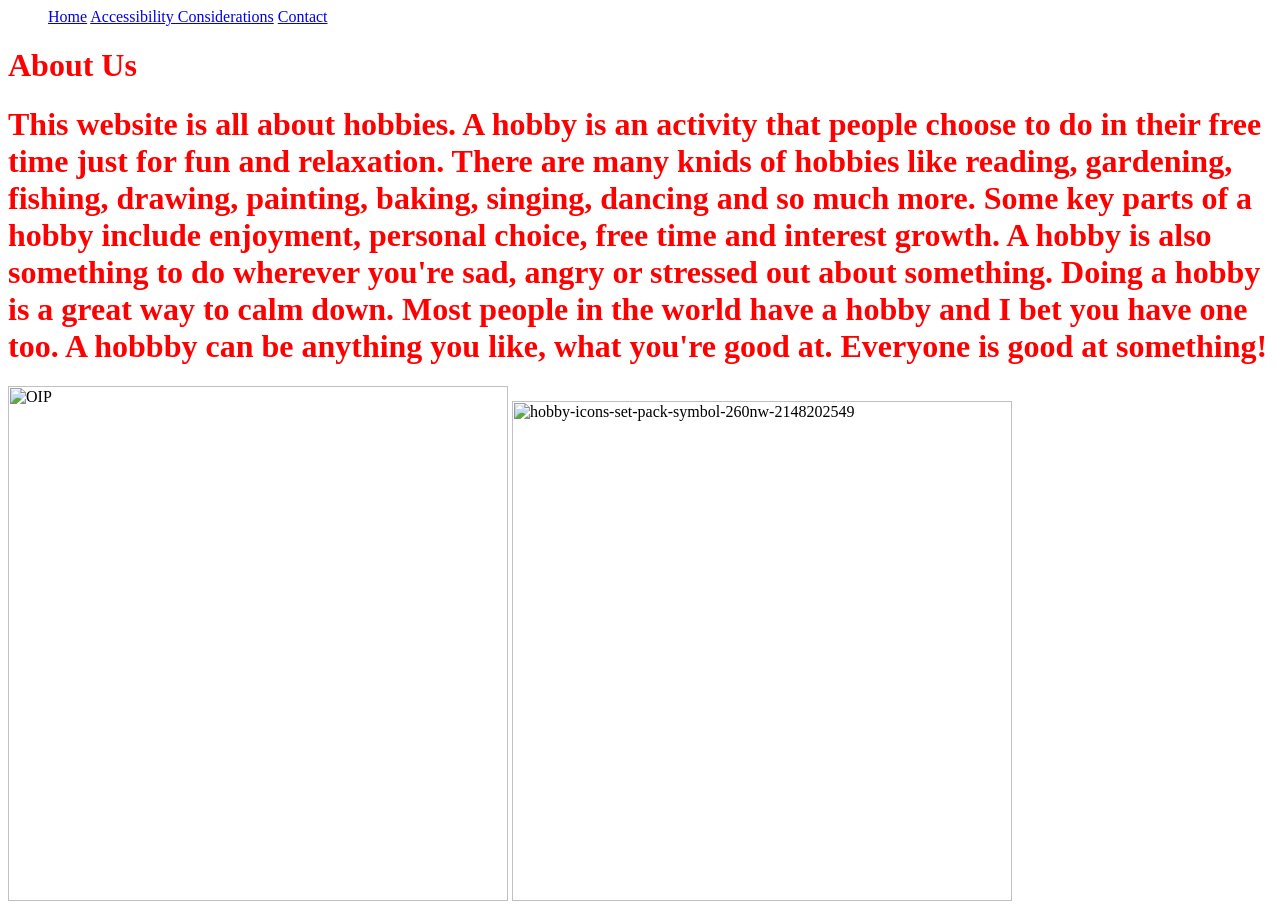
==== aboutus.html @ ffee1ece "Update aboutus.html" ====
<DOCTYPE html>
<head>
    <meta name="viewport" content="width=device-width, initial-scale=1">
    <title> My Hooby Website</title>
    <link rel = "stylesheet" href - "stylesheet.css">
  <style>
    h1 {color: red;
        background-color: none;
       }
  </style>
  </head>
  <body>
    
    <nav class-"navbar">
    <!-- Navigation Links -->
  <ul class="nav-links">
    <a href="index.html">Home</a>
    <a href="accessibility.html">Accessibility Considerations</a>
    <a href="contactus.html">Contact</a>
   </nav>
    
    <h1>About Us </h1>
    <h1 style = "color:red"> This website is all about hobbies. A hobby is an activity that people choose to do in their free time just for fun and relaxation. 
      There are many knids of hobbies like reading, gardening, fishing, drawing, painting, baking, singing, dancing and so much more. Some key parts of a hobby include
      enjoyment, personal choice, free time and interest growth. A hobby is also something to do wherever you're sad, angry or stressed out about something. Doing a hobby
      is a great way to calm down. Most people in the world have a hobby and I bet you have one too. A hobbby can be anything you like, what you're good at. Everyone 
      is good at something!</h1>

<img width="500" height="515" alt="OIP" src="https://github.com/user-attachments/assets/73191136-4987-4ced-874d-25616f09cc24" />
<img width="500" height="500" alt="hobby-icons-set-pack-symbol-260nw-2148202549" src="https://github.com/user-attachments/assets/606aec1a-5826-4fc5-a58d-39f9f41bc2e8" />


  </body>

</html>
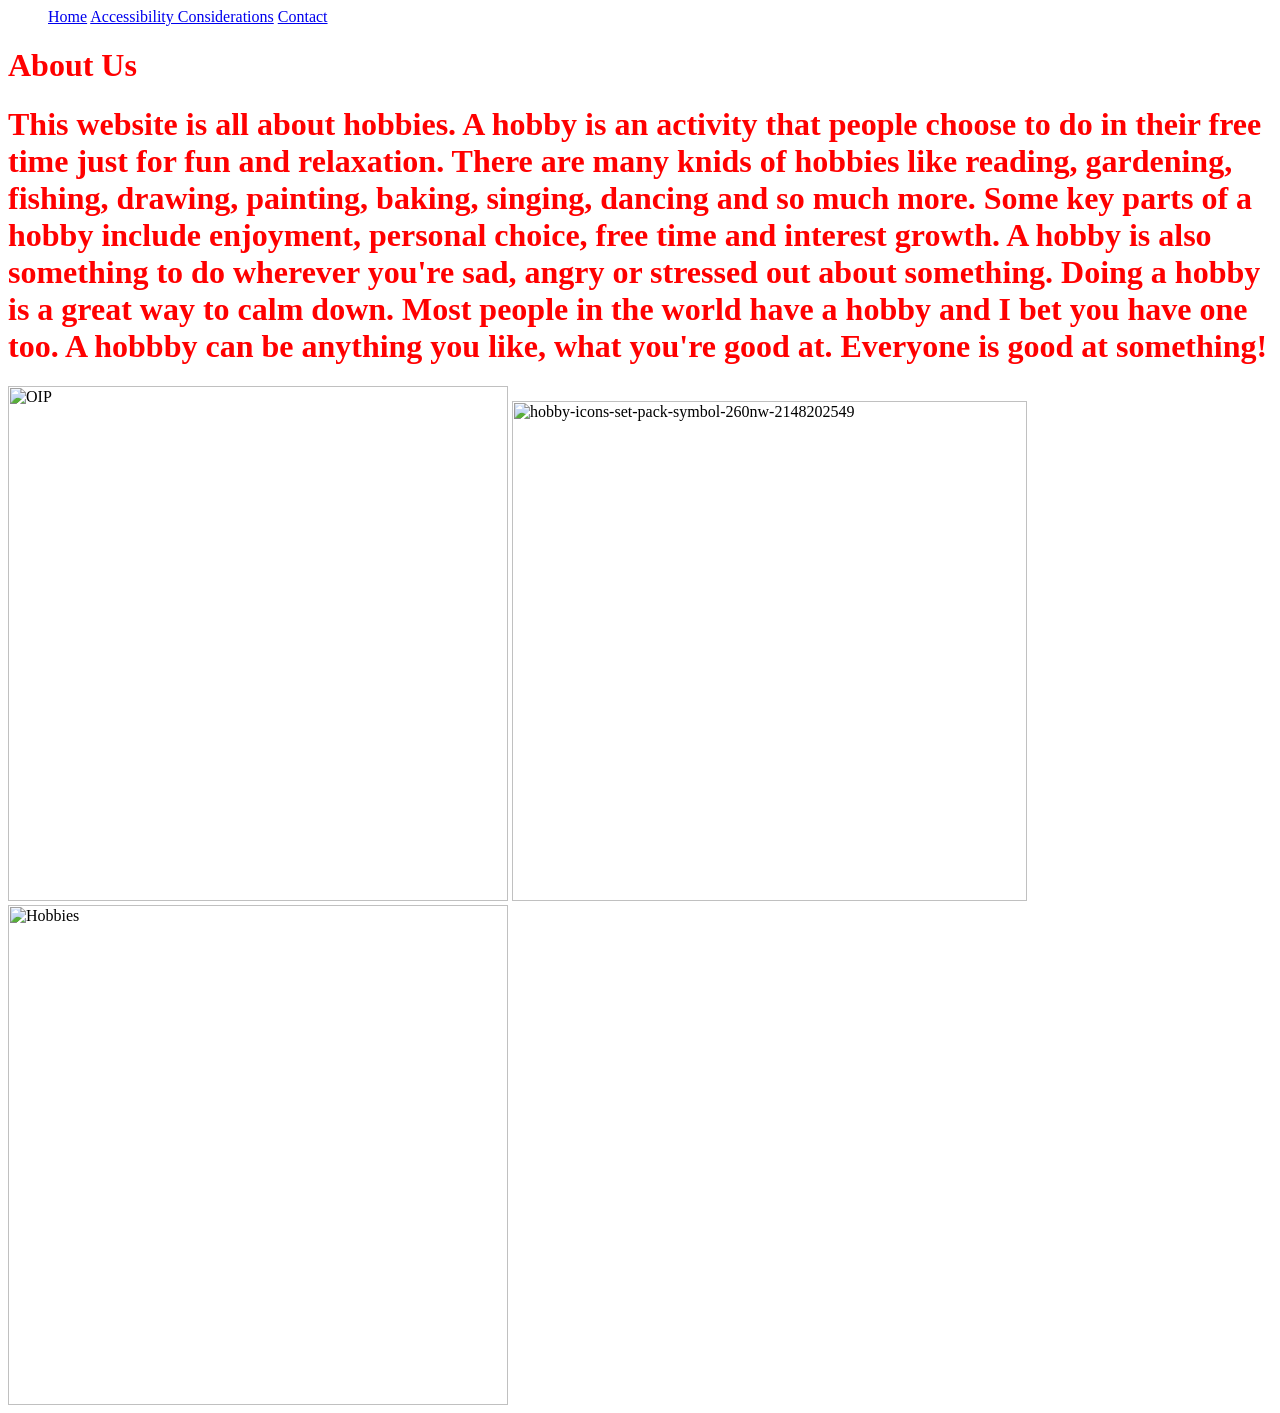
==== commit 360b4f1c: "Update aboutus.html" ====
--- a/aboutus.html
+++ b/aboutus.html
@@ -28,8 +28,8 @@
       is good at something!</h1>
 
 <img width="500" height="515" alt="OIP" src="https://github.com/user-attachments/assets/73191136-4987-4ced-874d-25616f09cc24" />
-<img width="500" height="500" alt="hobby-icons-set-pack-symbol-260nw-2148202549" src="https://github.com/user-attachments/assets/606aec1a-5826-4fc5-a58d-39f9f41bc2e8" />
-
+<img width="515" height="500" alt="hobby-icons-set-pack-symbol-260nw-2148202549" src="https://github.com/user-attachments/assets/606aec1a-5826-4fc5-a58d-39f9f41bc2e8" />
+<img width="500" height="500" alt="Hobbies" src="https://github.com/user-attachments/assets/5c72a91e-bd9d-4cd8-9e24-889875e0c370" />
 
   </body>
 
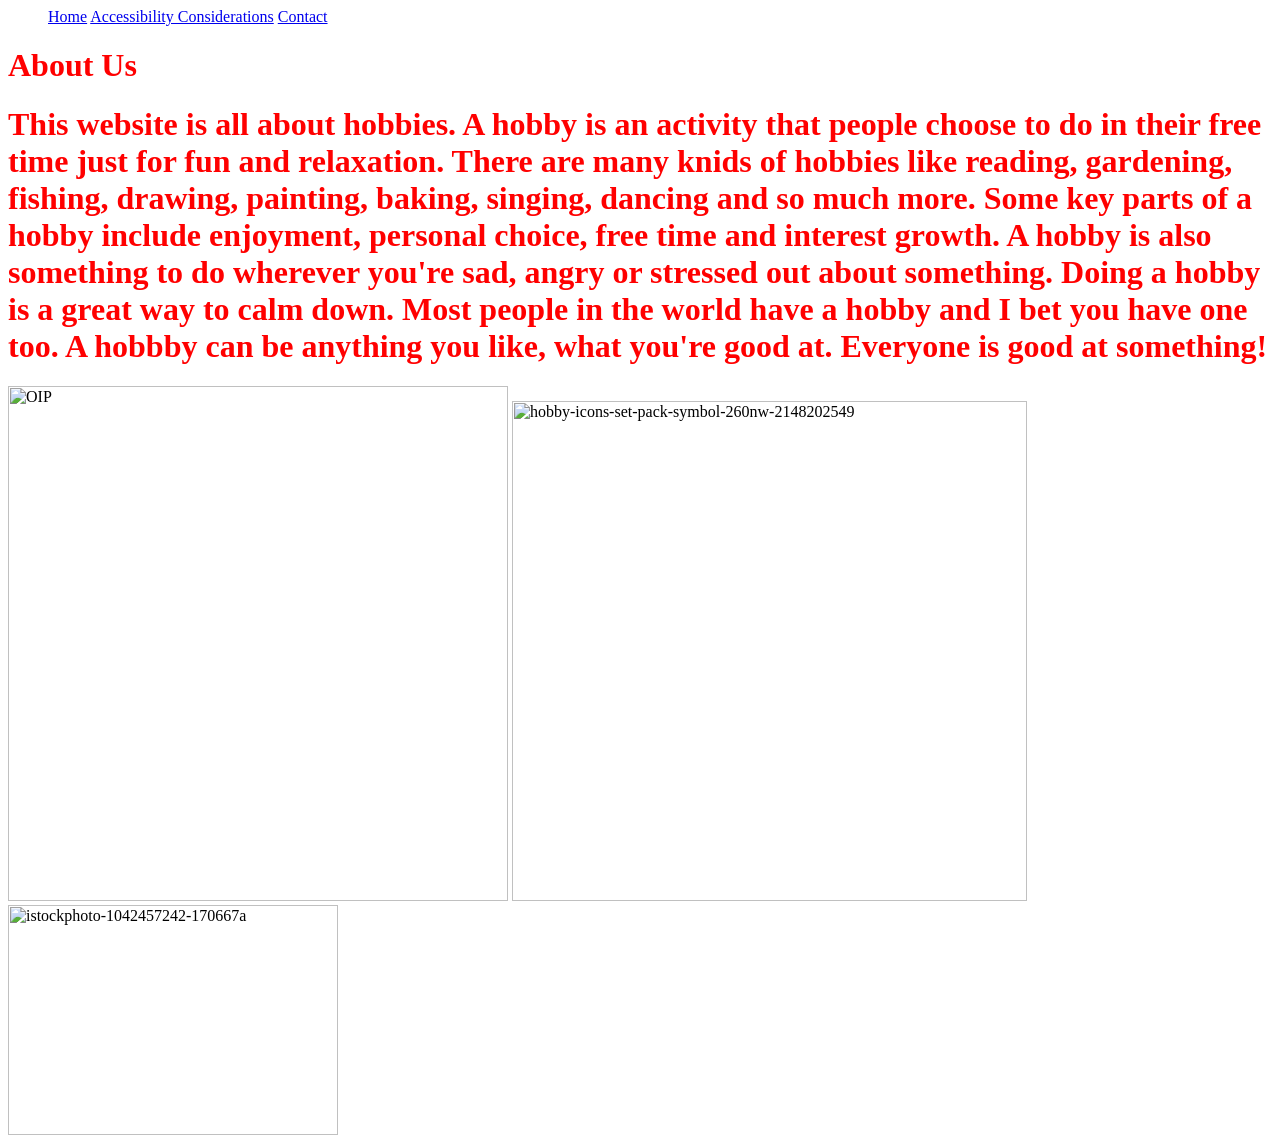
==== commit 0a568f58: "Update aboutus.html" ====
--- a/aboutus.html
+++ b/aboutus.html
@@ -29,7 +29,7 @@
 
 <img width="500" height="515" alt="OIP" src="https://github.com/user-attachments/assets/73191136-4987-4ced-874d-25616f09cc24" />
 <img width="515" height="500" alt="hobby-icons-set-pack-symbol-260nw-2148202549" src="https://github.com/user-attachments/assets/606aec1a-5826-4fc5-a58d-39f9f41bc2e8" />
-<img width="500" height="500" alt="Hobbies" src="https://github.com/user-attachments/assets/5c72a91e-bd9d-4cd8-9e24-889875e0c370" />
+<img width="330" height="230" alt="istockphoto-1042457242-170667a" src="https://github.com/user-attachments/assets/fbd7805d-882f-43e8-936d-fc78a252d492" />
 
   </body>
 
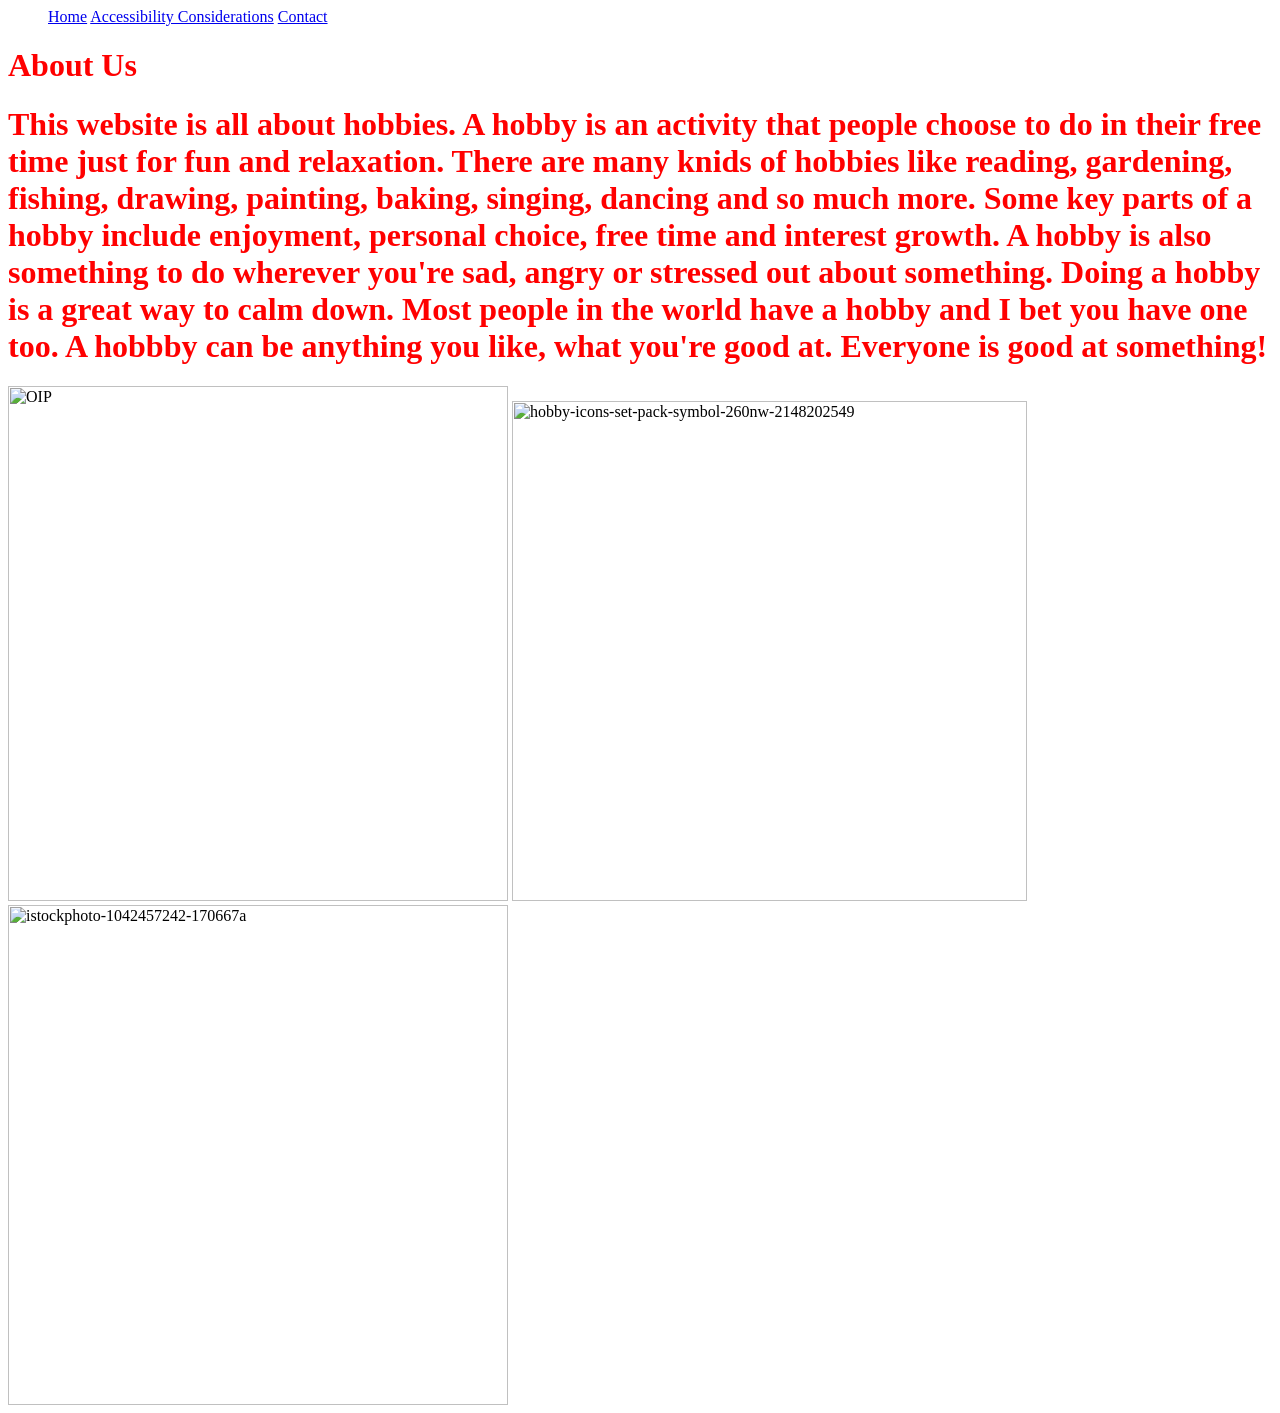
==== commit 9b18205f: "Update aboutus.html" ====
--- a/aboutus.html
+++ b/aboutus.html
@@ -29,7 +29,7 @@
 
 <img width="500" height="515" alt="OIP" src="https://github.com/user-attachments/assets/73191136-4987-4ced-874d-25616f09cc24" />
 <img width="515" height="500" alt="hobby-icons-set-pack-symbol-260nw-2148202549" src="https://github.com/user-attachments/assets/606aec1a-5826-4fc5-a58d-39f9f41bc2e8" />
-<img width="330" height="230" alt="istockphoto-1042457242-170667a" src="https://github.com/user-attachments/assets/fbd7805d-882f-43e8-936d-fc78a252d492" />
+<img width="500" height="500" alt="istockphoto-1042457242-170667a" src="https://github.com/user-attachments/assets/fbd7805d-882f-43e8-936d-fc78a252d492" />
 
   </body>
 
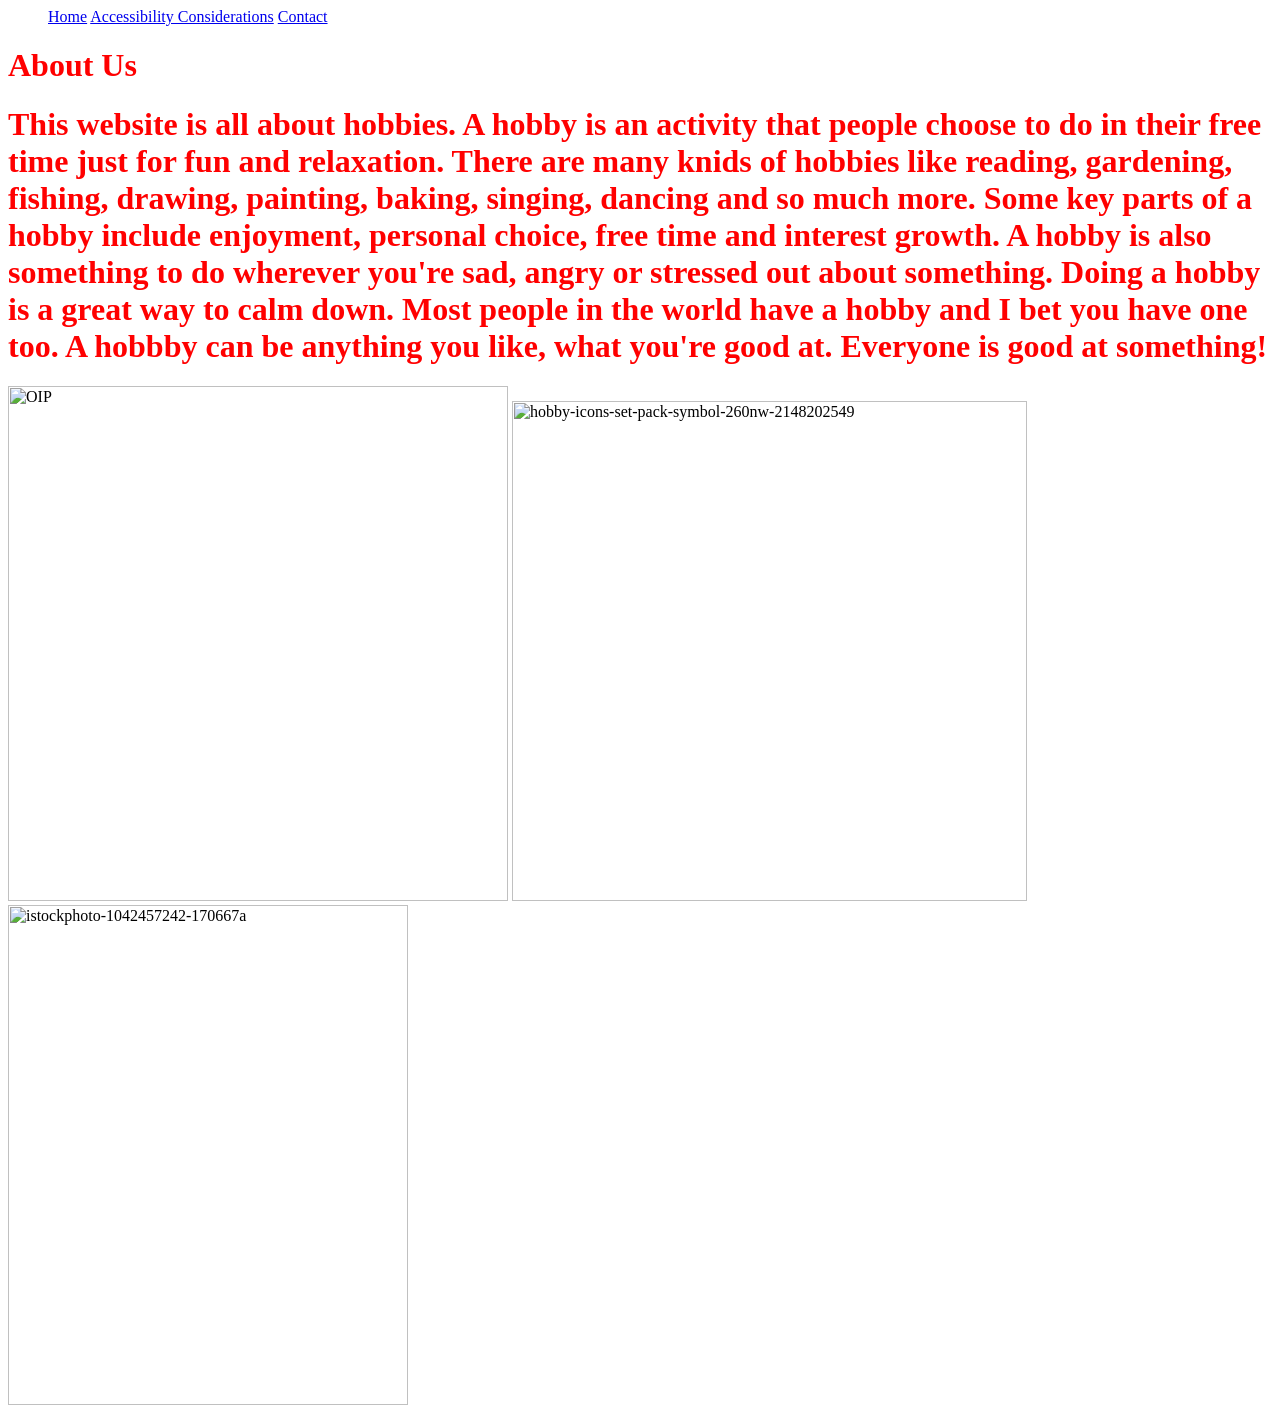
==== commit 46a45cb8: "Update aboutus.html" ====
--- a/aboutus.html
+++ b/aboutus.html
@@ -29,7 +29,7 @@
 
 <img width="500" height="515" alt="OIP" src="https://github.com/user-attachments/assets/73191136-4987-4ced-874d-25616f09cc24" />
 <img width="515" height="500" alt="hobby-icons-set-pack-symbol-260nw-2148202549" src="https://github.com/user-attachments/assets/606aec1a-5826-4fc5-a58d-39f9f41bc2e8" />
-<img width="500" height="500" alt="istockphoto-1042457242-170667a" src="https://github.com/user-attachments/assets/fbd7805d-882f-43e8-936d-fc78a252d492" />
+<img width="400" height="500" alt="istockphoto-1042457242-170667a" src="https://github.com/user-attachments/assets/fbd7805d-882f-43e8-936d-fc78a252d492" />
 
   </body>
 
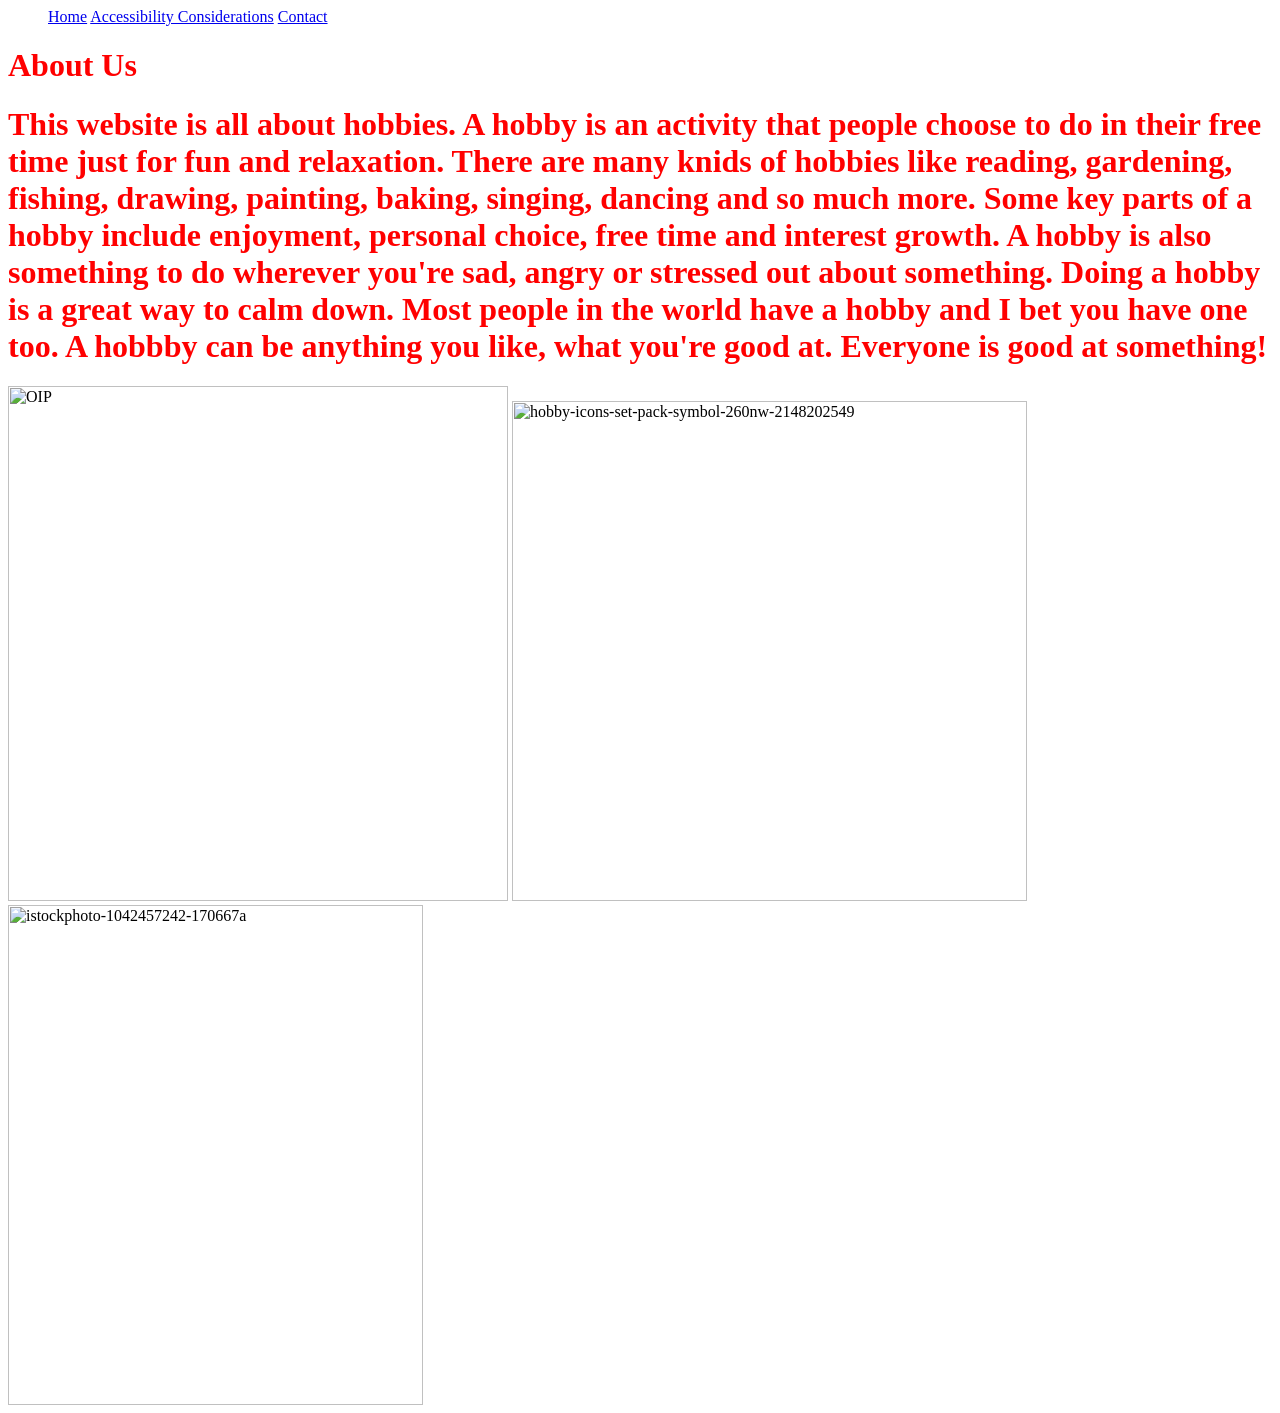
==== commit 85055be3: "Update aboutus.html" ====
--- a/aboutus.html
+++ b/aboutus.html
@@ -29,7 +29,7 @@
 
 <img width="500" height="515" alt="OIP" src="https://github.com/user-attachments/assets/73191136-4987-4ced-874d-25616f09cc24" />
 <img width="515" height="500" alt="hobby-icons-set-pack-symbol-260nw-2148202549" src="https://github.com/user-attachments/assets/606aec1a-5826-4fc5-a58d-39f9f41bc2e8" />
-<img width="400" height="500" alt="istockphoto-1042457242-170667a" src="https://github.com/user-attachments/assets/fbd7805d-882f-43e8-936d-fc78a252d492" />
+<img width="415" height="500" alt="istockphoto-1042457242-170667a" src="https://github.com/user-attachments/assets/fbd7805d-882f-43e8-936d-fc78a252d492" />
 
   </body>
 
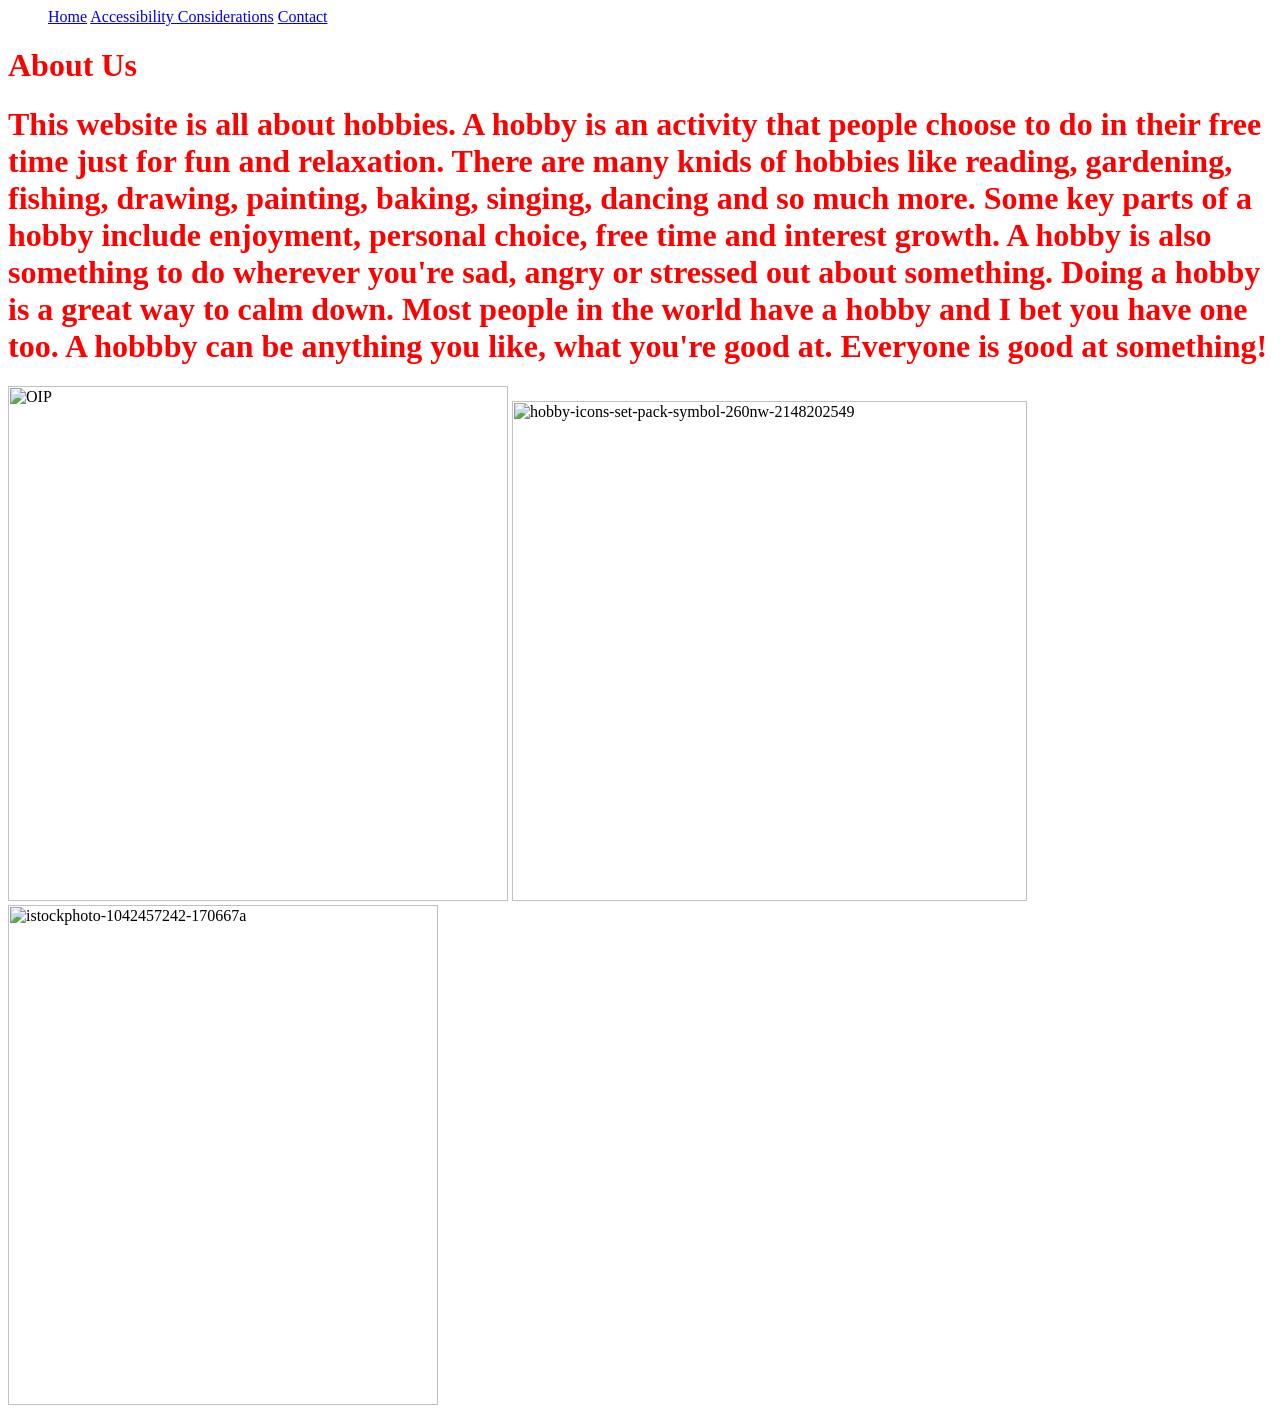
==== commit 0b4ddc8f: "Update aboutus.html" ====
--- a/aboutus.html
+++ b/aboutus.html
@@ -29,7 +29,7 @@
 
 <img width="500" height="515" alt="OIP" src="https://github.com/user-attachments/assets/73191136-4987-4ced-874d-25616f09cc24" />
 <img width="515" height="500" alt="hobby-icons-set-pack-symbol-260nw-2148202549" src="https://github.com/user-attachments/assets/606aec1a-5826-4fc5-a58d-39f9f41bc2e8" />
-<img width="415" height="500" alt="istockphoto-1042457242-170667a" src="https://github.com/user-attachments/assets/fbd7805d-882f-43e8-936d-fc78a252d492" />
+<img width="430" height="500" alt="istockphoto-1042457242-170667a" src="https://github.com/user-attachments/assets/fbd7805d-882f-43e8-936d-fc78a252d492" />
 
   </body>
 
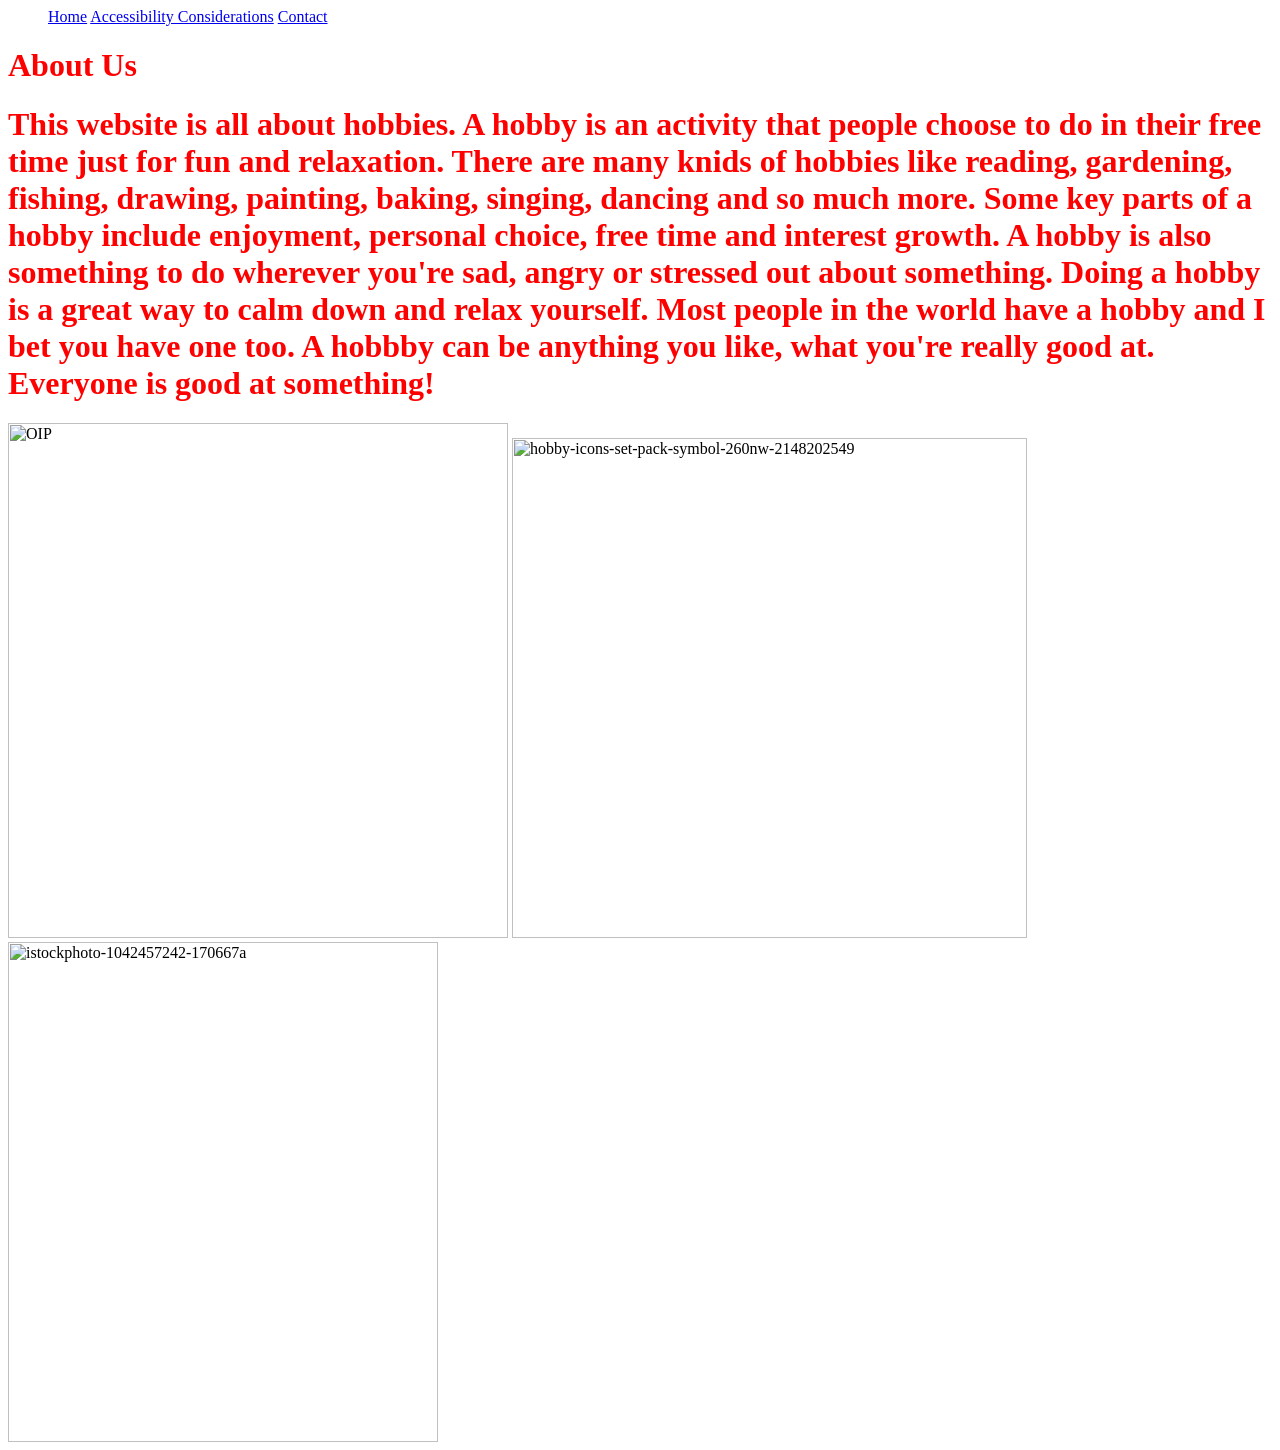
==== commit c1f77a0e: "Update aboutus.html" ====
--- a/aboutus.html
+++ b/aboutus.html
@@ -22,10 +22,10 @@
     
     <h1>About Us </h1>
     <h1 style = "color:red"> This website is all about hobbies. A hobby is an activity that people choose to do in their free time just for fun and relaxation. 
-      There are many knids of hobbies like reading, gardening, fishing, drawing, painting, baking, singing, dancing and so much more. Some key parts of a hobby include
-      enjoyment, personal choice, free time and interest growth. A hobby is also something to do wherever you're sad, angry or stressed out about something. Doing a hobby
-      is a great way to calm down. Most people in the world have a hobby and I bet you have one too. A hobbby can be anything you like, what you're good at. Everyone 
-      is good at something!</h1>
+    There are many knids of hobbies like reading, gardening, fishing, drawing, painting, baking, singing, dancing and so much more. Some key parts of a hobby 
+    include enjoyment, personal choice, free time and interest growth. A hobby is also something to do wherever you're sad, angry or stressed out about something. 
+    Doing a hobby is a great way to calm down and relax yourself. Most people in the world have a hobby and I bet you have one too. A hobbby can be anything you 
+    like, what you're really good at. Everyone is good at something!</h1>
 
 <img width="500" height="515" alt="OIP" src="https://github.com/user-attachments/assets/73191136-4987-4ced-874d-25616f09cc24" />
 <img width="515" height="500" alt="hobby-icons-set-pack-symbol-260nw-2148202549" src="https://github.com/user-attachments/assets/606aec1a-5826-4fc5-a58d-39f9f41bc2e8" />
